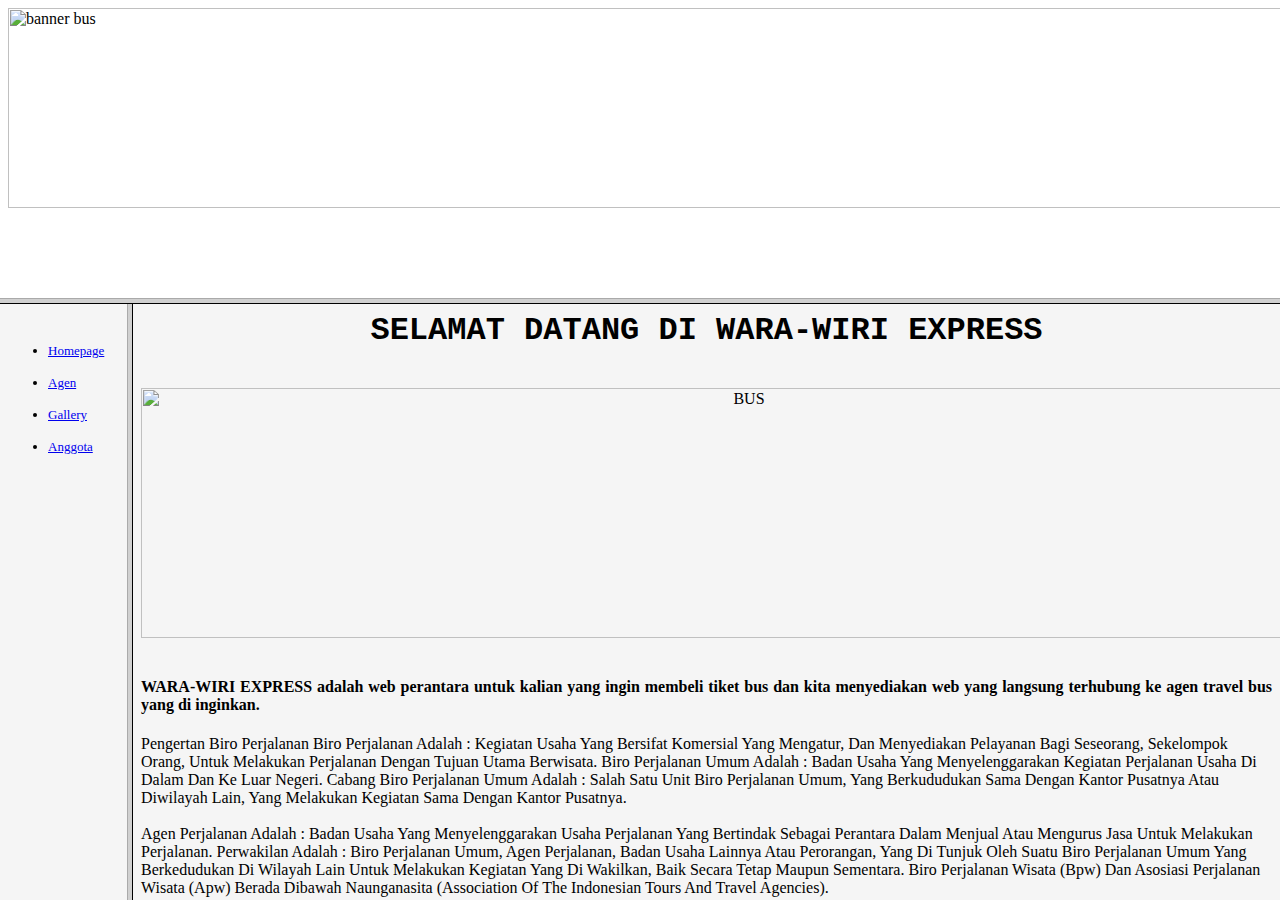
==== index.html @ 0d6725a9 "ganti" ====
<HTML>
    <HEAD>
        <TITLE> WARA WIRI </TITLE>
    </HEAD>
    <frameset rows="30%, 60%">
        <frame src="header.html" noresize scrolling=no style="background-color: #ffffff">
            <frameset cols="10%, 90%">
                <frame src="menu.html" style="background-color: #f5f5f5">
                    <frame src="homepage.html" scrolling=yes name="tengah" style="background-color: #f5f5f5">
            </frameset>
    </frameset>
</HTML>
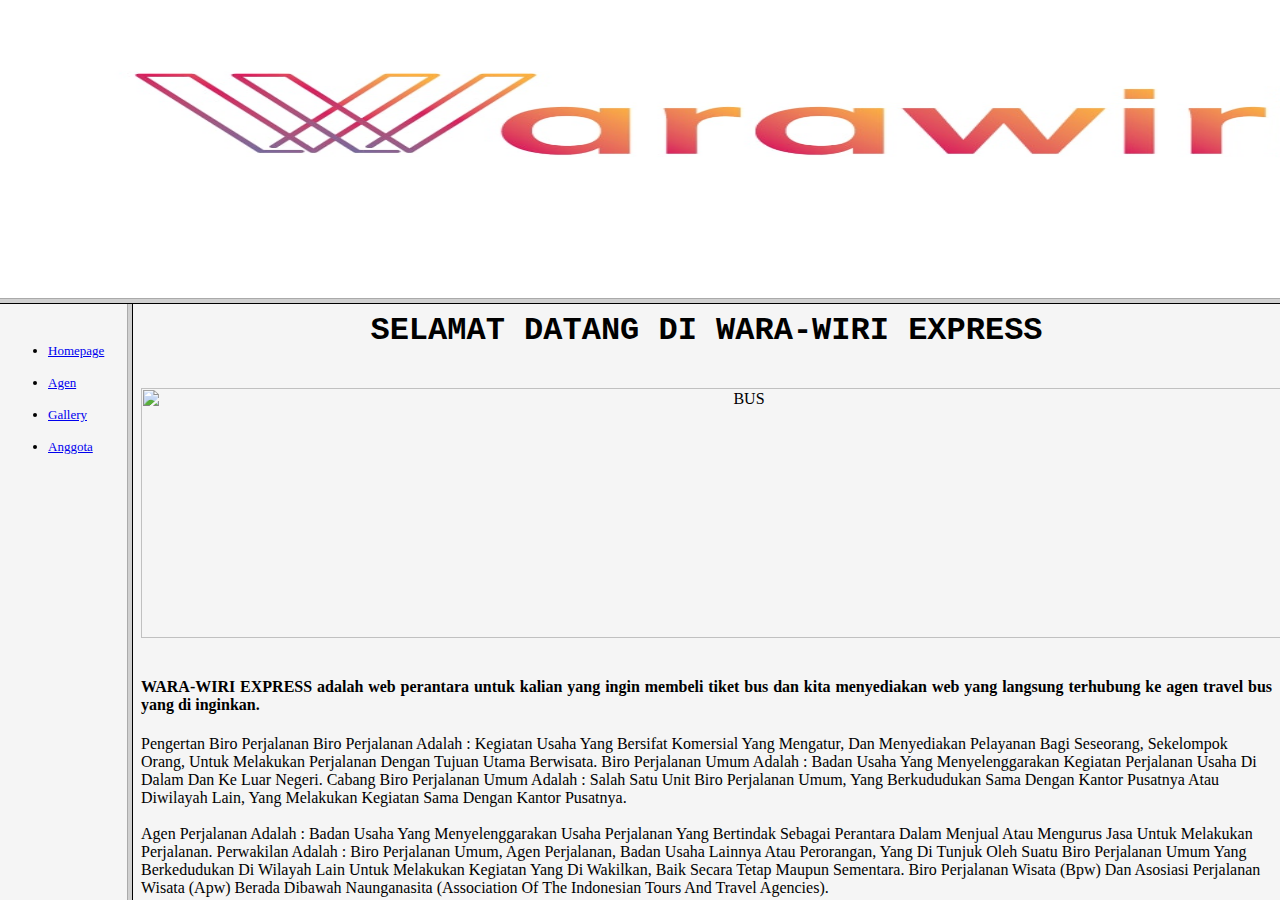
==== commit 899e8913: "yy" ====
--- a/index.html
+++ b/index.html
@@ -6,7 +6,7 @@
         <frame src="header.html" noresize scrolling=no style="background-color: #ffffff">
             <frameset cols="10%, 90%">
                 <frame src="menu.html" style="background-color: #f5f5f5">
-                    <frame src="homepage.html" scrolling=yes name="tengah" style="background-color: #f5f5f5">
+                    <frame src="./homepage.html" scrolling=yes name="tengah" style="background-color: #f5f5f5">
             </frameset>
     </frameset>
 </HTML>
